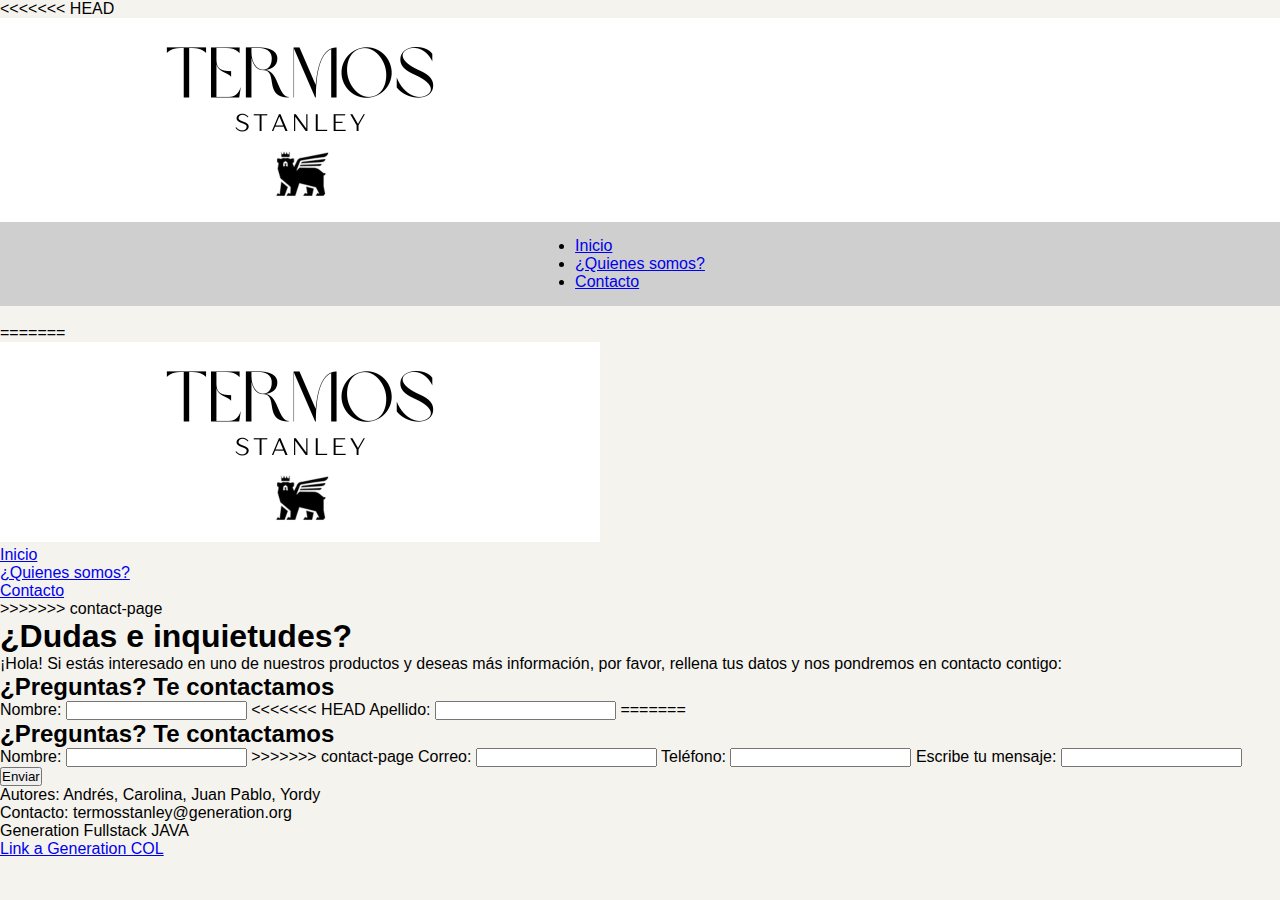
==== Blog/contact.html @ 1822a651 "Add files via upload" ====
<!DOCTYPE html>
<html lang="es">
  <head>
    <meta charset="UTF-8" />
    <meta name="viewport" content="width=device-width, initial-scale=1.0" />
    <title>Contact</title>
    <link rel="stylesheet" href="style.css" />
  </head>
  <body>
<<<<<<< HEAD
    <div class="content-wrapper">
      <!-- Nav Bar -->
      <div class="headerPic">
        <img src="Pic/header.png" class="header-image" />
      </div>
      <div class="content-wrapper">
        <header class="site-header">
          <nav id="nav-bar">
            <ul class="header-list">
              <li><a class="nav-link" href="index.html">Inicio</a></li>
              <li><a class="nav-link" href="nosotros.html">¿Quienes somos?</a></li>
              <li>
                <a class="nav-link" href="contact.html">Contacto</a>
              </li>
            </ul>
          </nav>
        </header> 
        <br>
=======
    
<!------------------------- ESTE ES EL NAV BAR, COPIAR DESDE ESTE COMENTARIO HASTA EL SIGUIENTE COMENTARIO Y PEGAR EN CADA PAGINA--------------------------------> 
<div class="headerPic"></div>
<img src="Pic/header.png" class="header-image" alt="Header Image" />
</div>
<header id="header"></header>
<nav id="nav-bar">
  <ul class="header-list">
    <li><a class="nav-link" href="index.html">Inicio</a></li>
    <li><a class="nav-link" href="nosotros.html">¿Quienes somos?</a></li>
    <li>
      <a class="nav-link" href="contact.html">Contacto</a>
    </li>
  </ul>
</nav>
</header>
>>>>>>> contact-page

      <div class="conteido3">
        <section class="about-us">
          <h1>¿Dudas e inquietudes?</h1>
          <p>
            ¡Hola! Si estás interesado en uno de nuestros productos y deseas más
            información, por favor, rellena tus datos y nos pondremos en
            contacto contigo:
          </p>
        </section>

        <!-- Formulario de contacto -->
        <section class="form-section">
          <h2>¿Preguntas? Te contactamos</h2>
          <form action="#" method="POST" class="contact-form">
            <label for="name">Nombre:</label>
            <input type="text" id="name" name="name" required />

<<<<<<< HEAD
            <label for="last name">Apellido:</label>
            <input type="text" id="lastname" name="lastname" required />
=======
      <section class="form-section">
        <h2>¿Preguntas? Te contactamos</h2>
        <form action="#" method="POST" class="contact-form">
          <label for="name">Nombre:</label>
          <input type="text" id="name" name="name" required />
>>>>>>> contact-page

            <label for="email">Correo:</label>
            <input type="email" id="email" name="email" required />

            <label for="phone">Teléfono:</label>
            <input type="tel" id="phone" name="phone" required />

            <label for="mensaje">Escribe tu mensaje:</label>
            <input type="text" id="mensaje" name="mensaje" required />

            <button type="submit">Enviar</button>
          </form>
        </section>
      </div>
    </div>

    <!-- Footer -->
    <footer class="footer">
      <p>Autores: Andrés, Carolina, Juan Pablo, Yordy</p>
      <p>Contacto: termosstanley@generation.org</p>
      <p>Generation Fullstack JAVA</p>
      <p><a href="https://colombia.generation.org">Link a Generation COL</a></p>
    </footer>
  </body>
</html>
---- Blog/style.css ----
* {
  margin: 0;
  padding: 0;
  box-sizing: border-box;
}

html, body {
  height: 100%;
  font-family: 'Arial', sans-serif;
  background-color: rgb(245, 243, 238);
}

.site-header {
  width: 100%;
  background-color: #cfcfcf;
  padding: 15px 0; 
  display: flex;
  justify-content: center; 
  align-items: center;
}

.headerPic {
<<<<<<< HEAD
  width: 100%;
  height: 20%;
  display: block;
=======
>>>>>>> contact-page
  text-align: center;
  background-color: white;
}

<<<<<<< HEAD
body {
  display: flex;
  flex-direction: column;
  min-height: 100vh;
  font-family: 'Arial', sans-serif;
  font-size: 12px;
}

.page1, .page2 {
  height: 100%;
  width: 100%;
  background-color: rgb(245, 243, 238);
  font-family: 'Arial', sans-serif;
  font-size: 12px;
}

#titulo1, #titulo2 {
  text-align: center;
=======
.header-image {
  width: 450px;
  max-height: 300px;
  object-fit: cover;
  display: block;
  margin: 0 auto;
  box-shadow: 0 4px 8px rgba(0, 0, 0, 0.1);
>>>>>>> contact-page
}

.header-list {
  display: flex;
  justify-content: center;
  background-color: #cfcfcf;
  padding: 15px 0;
}

.header-list li {
  margin: 0 15px;
}

.header-list a {
  text-decoration: none;
  color: #000;
  font-size: 18px;
  transition: color 0.3s;
}

.header-list a:hover {
  color: #007BFF;
}

.contenido1 {
  padding: 40px 20px;
}

h2 {
  font-size: 24px;
  color: #333;
  margin-bottom: 10px;
}

p {
  font-size: 16px;
  line-height: 1.6;
  color: #555;
  margin-bottom: 30px;
}

.footer {
  background-color: rgb(199, 202, 190);
  color: #333;
  text-align: center;
  padding: 20px 0;
  font-size: 14px;
}

.footer a {
  color: #007BFF;
  text-decoration: none;
  transition: color 0.3s;
}

.footer a:hover {
  color: #0056b3;
}

.form-section {
  margin-top: 20px;
}

.form-section h2 {
  text-align: center;
  color: #333;
  margin-bottom: 20px;
}

.contact-form {
  display: flex;
  flex-direction: column;
  gap: 15px;
  max-width: 600px;
  margin: 0 auto;
}

.contact-form label {
  font-weight: bold;
  color: #333;
}

.contact-form input {
  padding: 10px;
  border: 2px solid #ccc;
  border-radius: 5px;
  font-size: 1em;
}

.contact-form input:focus {
  border-color: #007BFF;
  outline: none;
}

button {
  padding: 10px 20px;
  border: none;
  border-radius: 5px;
  background-color: #007BFF;
  color: white;
  font-size: 1em;
  cursor: pointer;
  transition: background-color 0.3s;
  align-self: center;
}

button:hover {
  background-color: #0056b3;
}
<<<<<<< HEAD

.nav-link {
  cursor: pointer;
}

.footer {
  background-color: rgb(199, 202, 190);
  color: rgb(8, 19, 10);
  text-align: center;
  padding: 20px;
  font-size: 10px;
}
.content-wrapper {
  flex: 1;
  display: flex;
  flex-direction: column;
}
=======
>>>>>>> contact-page
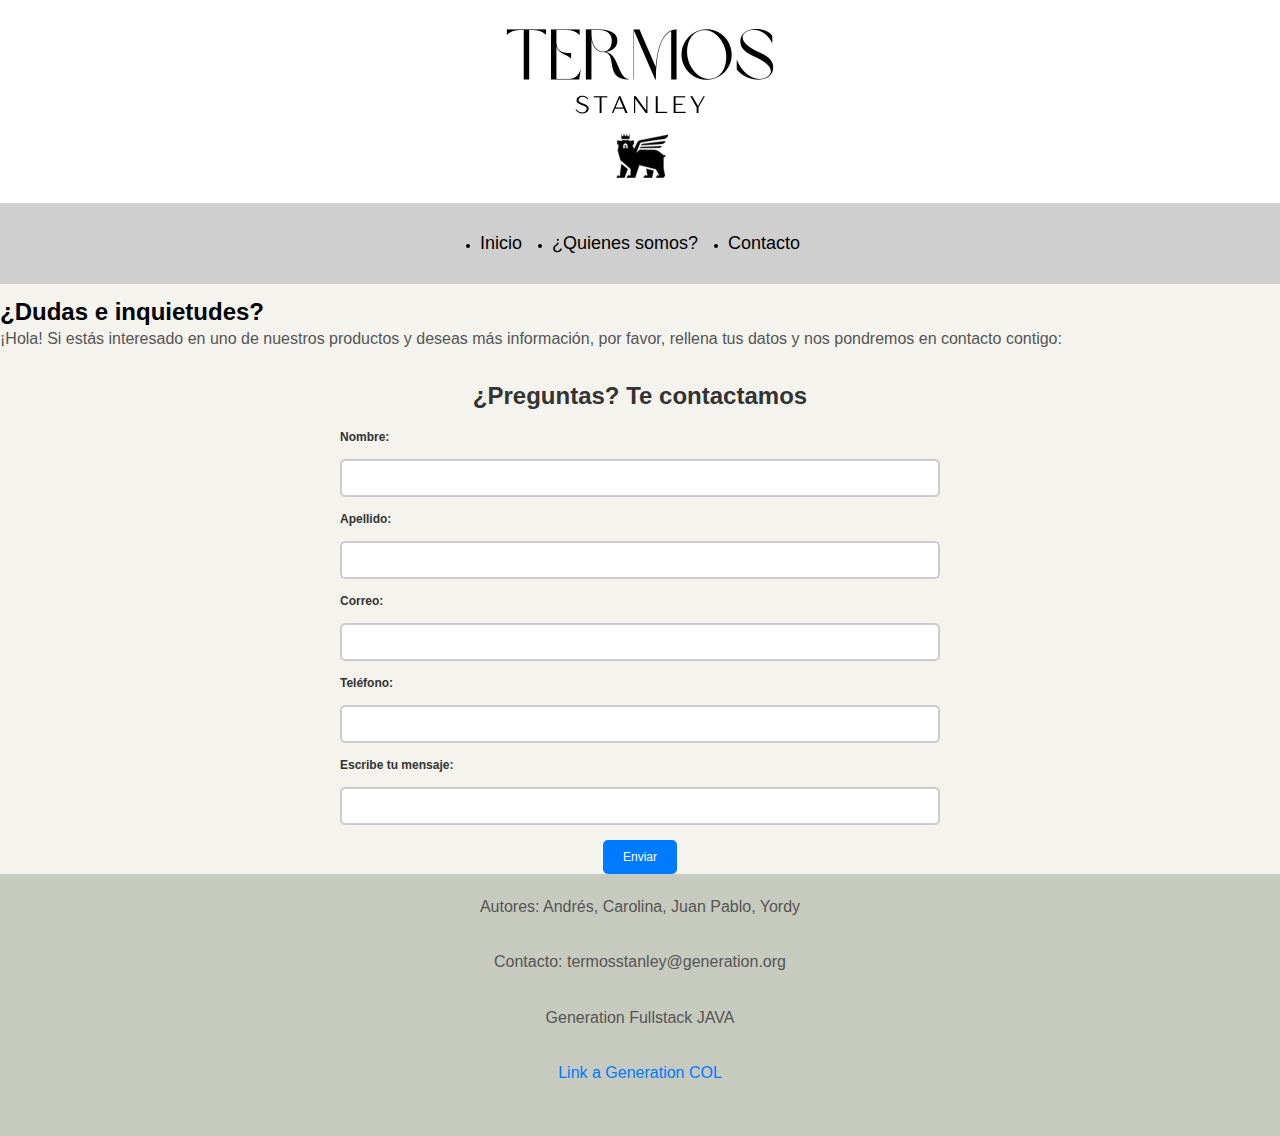
==== commit 95cddc97: "sdsd" ====
--- a/Blog/contact.html
+++ b/Blog/contact.html
@@ -7,7 +7,6 @@
     <link rel="stylesheet" href="style.css" />
   </head>
   <body>
-<<<<<<< HEAD
     <div class="content-wrapper">
       <!-- Nav Bar -->
       <div class="headerPic">
@@ -26,24 +25,6 @@
           </nav>
         </header> 
         <br>
-=======
-    
-<!------------------------- ESTE ES EL NAV BAR, COPIAR DESDE ESTE COMENTARIO HASTA EL SIGUIENTE COMENTARIO Y PEGAR EN CADA PAGINA--------------------------------> 
-<div class="headerPic"></div>
-<img src="Pic/header.png" class="header-image" alt="Header Image" />
-</div>
-<header id="header"></header>
-<nav id="nav-bar">
-  <ul class="header-list">
-    <li><a class="nav-link" href="index.html">Inicio</a></li>
-    <li><a class="nav-link" href="nosotros.html">¿Quienes somos?</a></li>
-    <li>
-      <a class="nav-link" href="contact.html">Contacto</a>
-    </li>
-  </ul>
-</nav>
-</header>
->>>>>>> contact-page
 
       <div class="conteido3">
         <section class="about-us">
@@ -62,16 +43,8 @@
             <label for="name">Nombre:</label>
             <input type="text" id="name" name="name" required />
 
-<<<<<<< HEAD
             <label for="last name">Apellido:</label>
             <input type="text" id="lastname" name="lastname" required />
-=======
-      <section class="form-section">
-        <h2>¿Preguntas? Te contactamos</h2>
-        <form action="#" method="POST" class="contact-form">
-          <label for="name">Nombre:</label>
-          <input type="text" id="name" name="name" required />
->>>>>>> contact-page
 
             <label for="email">Correo:</label>
             <input type="email" id="email" name="email" required />
--- a/Blog/style.css
+++ b/Blog/style.css
@@ -20,17 +20,13 @@
 }
 
 .headerPic {
-<<<<<<< HEAD
   width: 100%;
   height: 20%;
   display: block;
-=======
->>>>>>> contact-page
   text-align: center;
   background-color: white;
 }
 
-<<<<<<< HEAD
 body {
   display: flex;
   flex-direction: column;
@@ -49,15 +45,6 @@
 
 #titulo1, #titulo2 {
   text-align: center;
-=======
-.header-image {
-  width: 450px;
-  max-height: 300px;
-  object-fit: cover;
-  display: block;
-  margin: 0 auto;
-  box-shadow: 0 4px 8px rgba(0, 0, 0, 0.1);
->>>>>>> contact-page
 }
 
 .header-list {
@@ -167,7 +154,6 @@
 button:hover {
   background-color: #0056b3;
 }
-<<<<<<< HEAD
 
 .nav-link {
   cursor: pointer;
@@ -185,5 +171,3 @@
   display: flex;
   flex-direction: column;
 }
-=======
->>>>>>> contact-page
